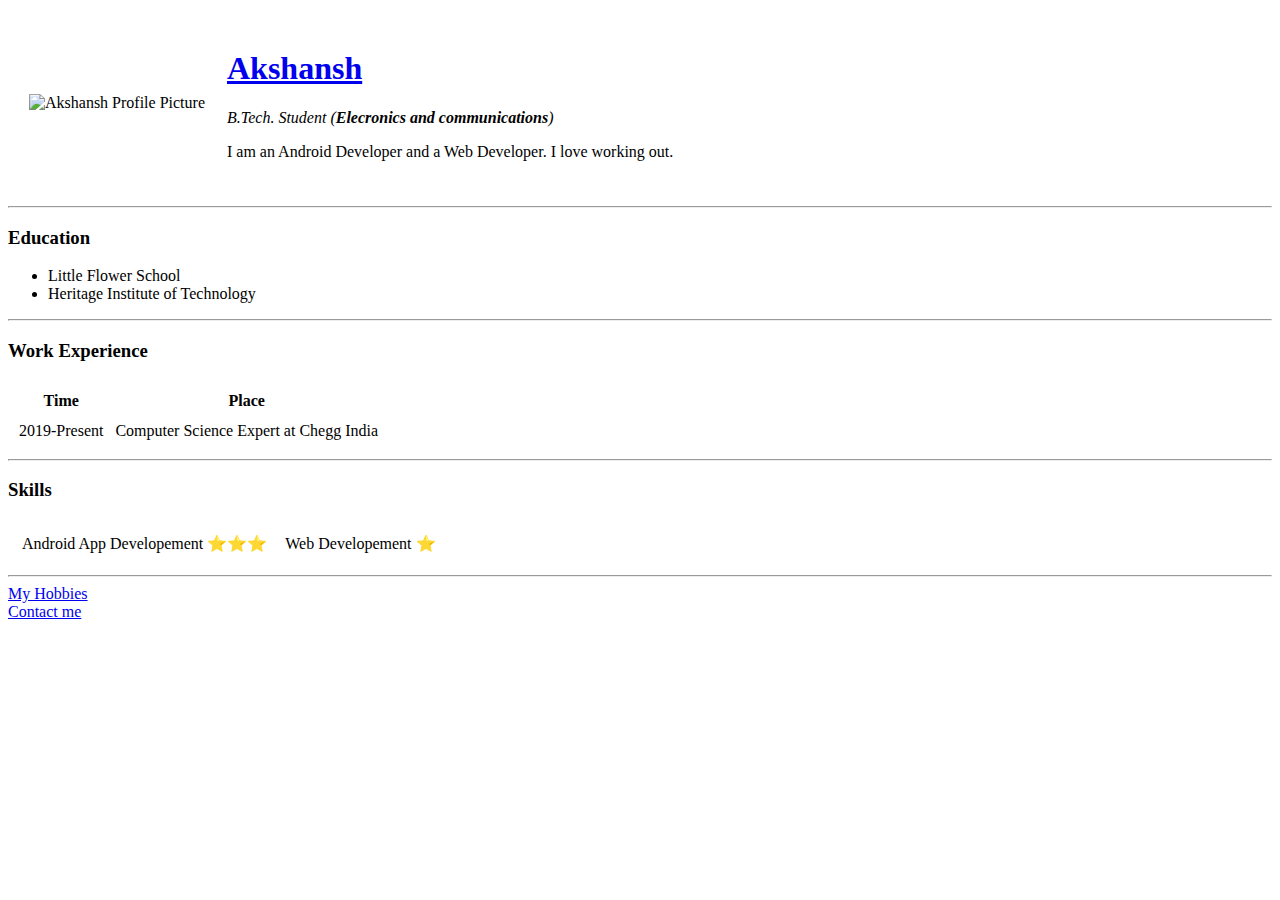
==== index.html @ d9a70040 "Added new files" ====
<!DOCTYPE html>
<html lang="en" dir="ltr">

<head>
  <meta charset="utf-8">
  <title>Akshansh's Personal Site</title>
</head>

<body>
  <table cellspacing = "20">
    <tr>
      <td><img src="https://pbs.twimg.com/profile_images/1238690680777527296/mpyHkSx0_400x400.jpg"
       alt="Akshansh Profile Picture"></td>
      <td><h1><a href="https://twitter.com/Akshansh10">Akshansh</a></h1>
      <p><em>B.Tech. Student (<strong>Elecronics and communications</strong>)</em></p>
      <p>I am an Android Developer and a Web Developer. I love working out.</p></td>
    </tr>
  </table>

  <hr size="2">
  <h3>Education</h3>
  <ul>
    <li>Little Flower School</li>
    <li>Heritage Institute of Technology</li>
  </ul>
  <hr>
  <h3>Work Experience</h3>
  <table cellspacing="10">
    <thead>
      <tr>
        <th>Time</th>
        <th>Place</th>
      </tr>
    </thead>
    <tbody>
      <tr>
        <td>2019-Present</td>
        <td>Computer Science Expert at Chegg India</td>
      </tr>
    </tbody>
    <tfoot>

    </tfoot>
  </table>
  <hr>
  <h3>Skills</h3>
  <table cellspacing = "10">
    <tr>
      <td>
        <table>
          <tr>
            <td>Android App Developement</td>
            <td>⭐⭐⭐</td>
          </tr>
        </table>
      </td>
      <td>
        <table>
          <tr>
            <td>Web Developement</td>
            <td>⭐</td>
          </tr>
        </table>
      </td>
    </tr>
  </table>

  <hr>
  <a href="hobbies.html">My Hobbies</a>
  <br>
  <a href="contact.html">Contact me</a>
</body>

</html>
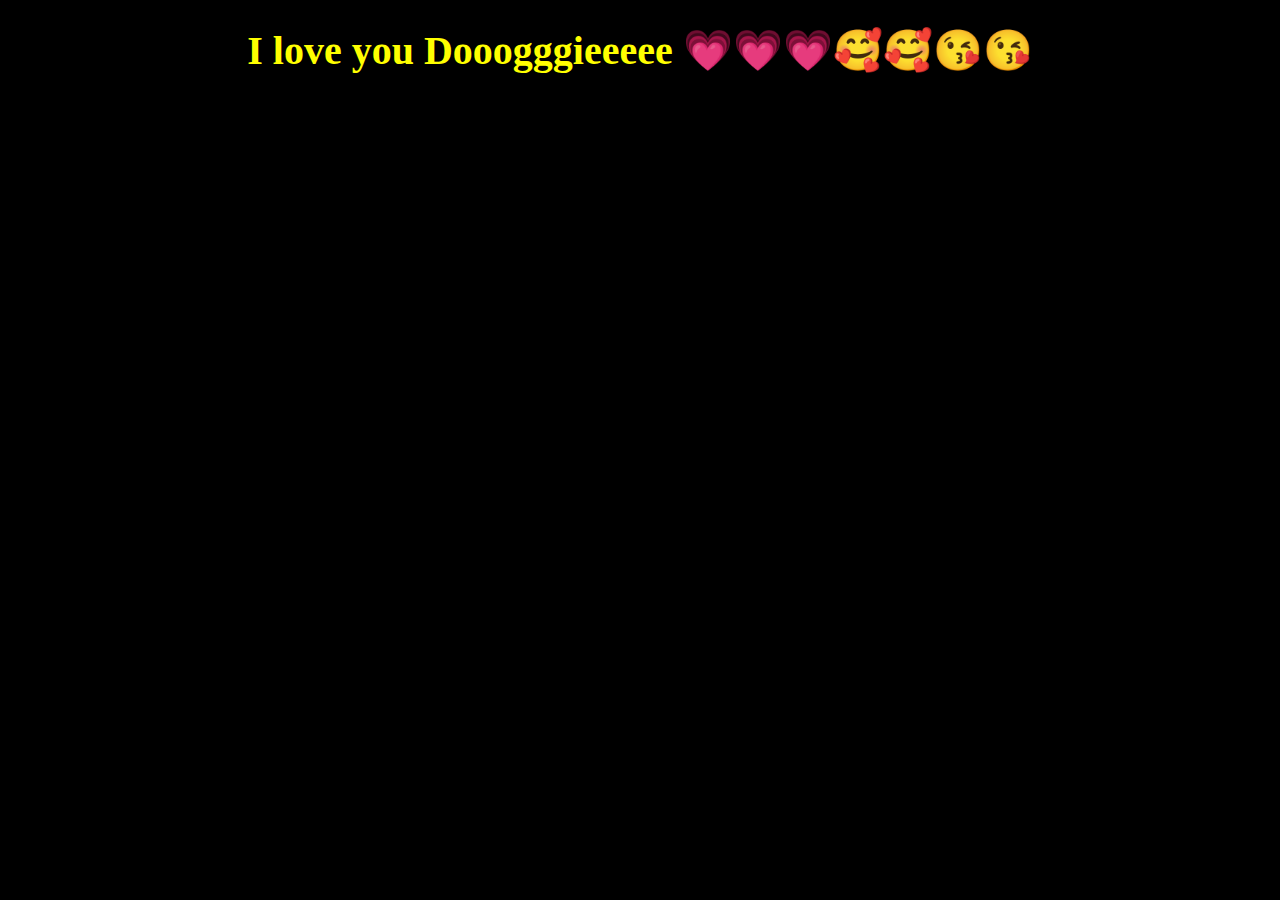
==== commit 82f86977: "Rename beacon.html to index.html" ====
--- a/index.html
+++ b/index.html
@@ -1,74 +1,11 @@
 <!DOCTYPE html>
 <html lang="en" dir="ltr">
-
-<head>
-  <meta charset="utf-8">
-  <title>Akshansh's Personal Site</title>
-</head>
-
-<body>
-  <table cellspacing = "20">
-    <tr>
-      <td><img src="https://pbs.twimg.com/profile_images/1238690680777527296/mpyHkSx0_400x400.jpg"
-       alt="Akshansh Profile Picture"></td>
-      <td><h1><a href="https://twitter.com/Akshansh10">Akshansh</a></h1>
-      <p><em>B.Tech. Student (<strong>Elecronics and communications</strong>)</em></p>
-      <p>I am an Android Developer and a Web Developer. I love working out.</p></td>
-    </tr>
-  </table>
-
-  <hr size="2">
-  <h3>Education</h3>
-  <ul>
-    <li>Little Flower School</li>
-    <li>Heritage Institute of Technology</li>
-  </ul>
-  <hr>
-  <h3>Work Experience</h3>
-  <table cellspacing="10">
-    <thead>
-      <tr>
-        <th>Time</th>
-        <th>Place</th>
-      </tr>
-    </thead>
-    <tbody>
-      <tr>
-        <td>2019-Present</td>
-        <td>Computer Science Expert at Chegg India</td>
-      </tr>
-    </tbody>
-    <tfoot>
-
-    </tfoot>
-  </table>
-  <hr>
-  <h3>Skills</h3>
-  <table cellspacing = "10">
-    <tr>
-      <td>
-        <table>
-          <tr>
-            <td>Android App Developement</td>
-            <td>⭐⭐⭐</td>
-          </tr>
-        </table>
-      </td>
-      <td>
-        <table>
-          <tr>
-            <td>Web Developement</td>
-            <td>⭐</td>
-          </tr>
-        </table>
-      </td>
-    </tr>
-  </table>
-
-  <hr>
-  <a href="hobbies.html">My Hobbies</a>
-  <br>
-  <a href="contact.html">Contact me</a>
-</body>
-
+  <head>
+    <meta charset="utf-8">
+    <title>Beacon</title>
+    <link rel="stylesheet" href="style.css">
+  </head>
+  <body>
+    <h1>I love you Dooogggieeeee 💗💗💗🥰🥰😘😘 </h1>
+  </body>
 </html>
--- a/style.css
+++ b/style.css
@@ -0,0 +1,12 @@
+h1{
+  color: #ffff00;
+  text-shadow: #fff000;
+  text-align: center;
+  font-size: 40px;
+}
+p{
+  color: #ffffff;
+}
+body{
+  background-color: #000000;
+}
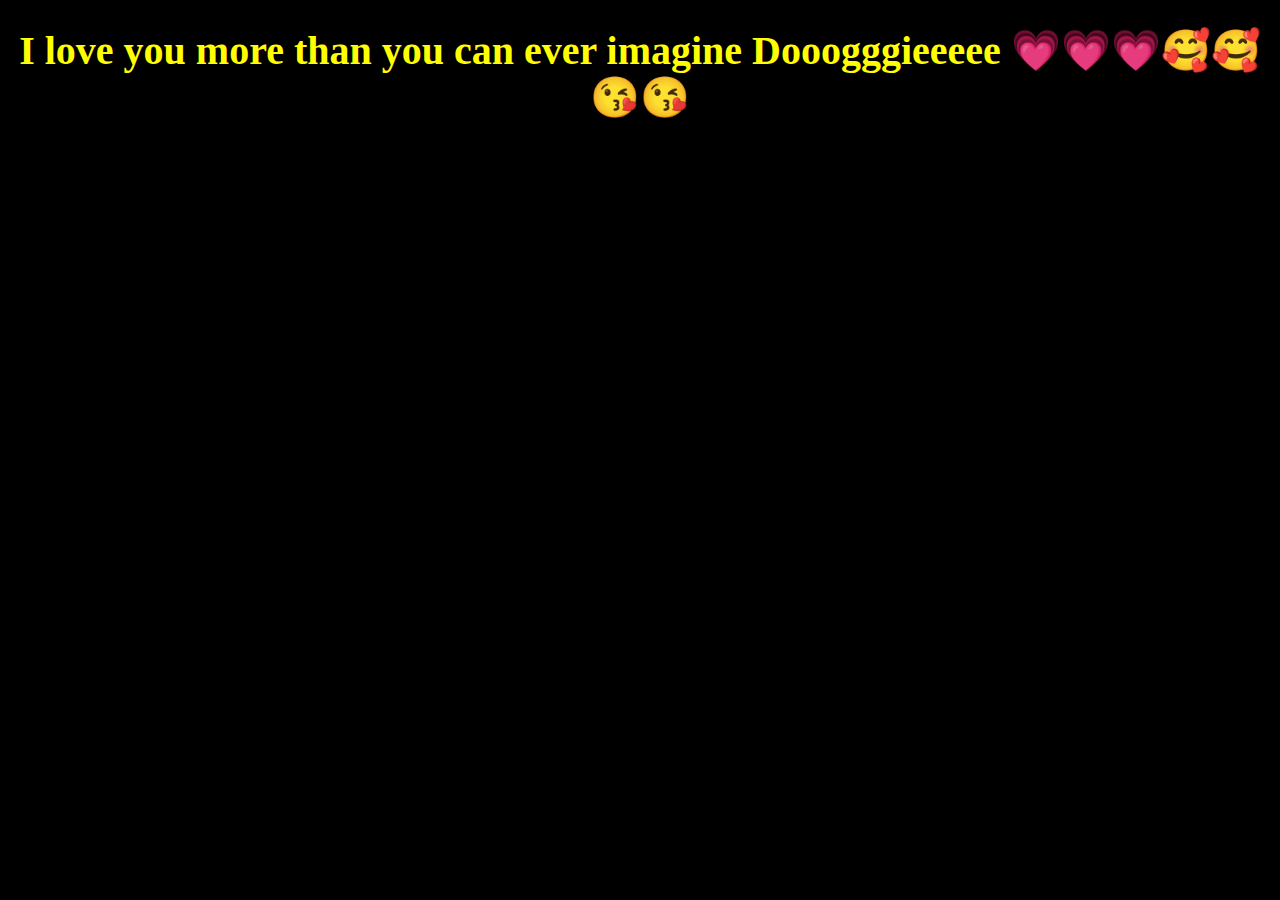
==== commit bbd97112: "Update index.html" ====
--- a/index.html
+++ b/index.html
@@ -6,6 +6,6 @@
     <link rel="stylesheet" href="style.css">
   </head>
   <body>
-    <h1>I love you Dooogggieeeee 💗💗💗🥰🥰😘😘 </h1>
+    <h1>I love you more than you can ever imagine Dooogggieeeee 💗💗💗🥰🥰😘😘 </h1>
   </body>
 </html>
